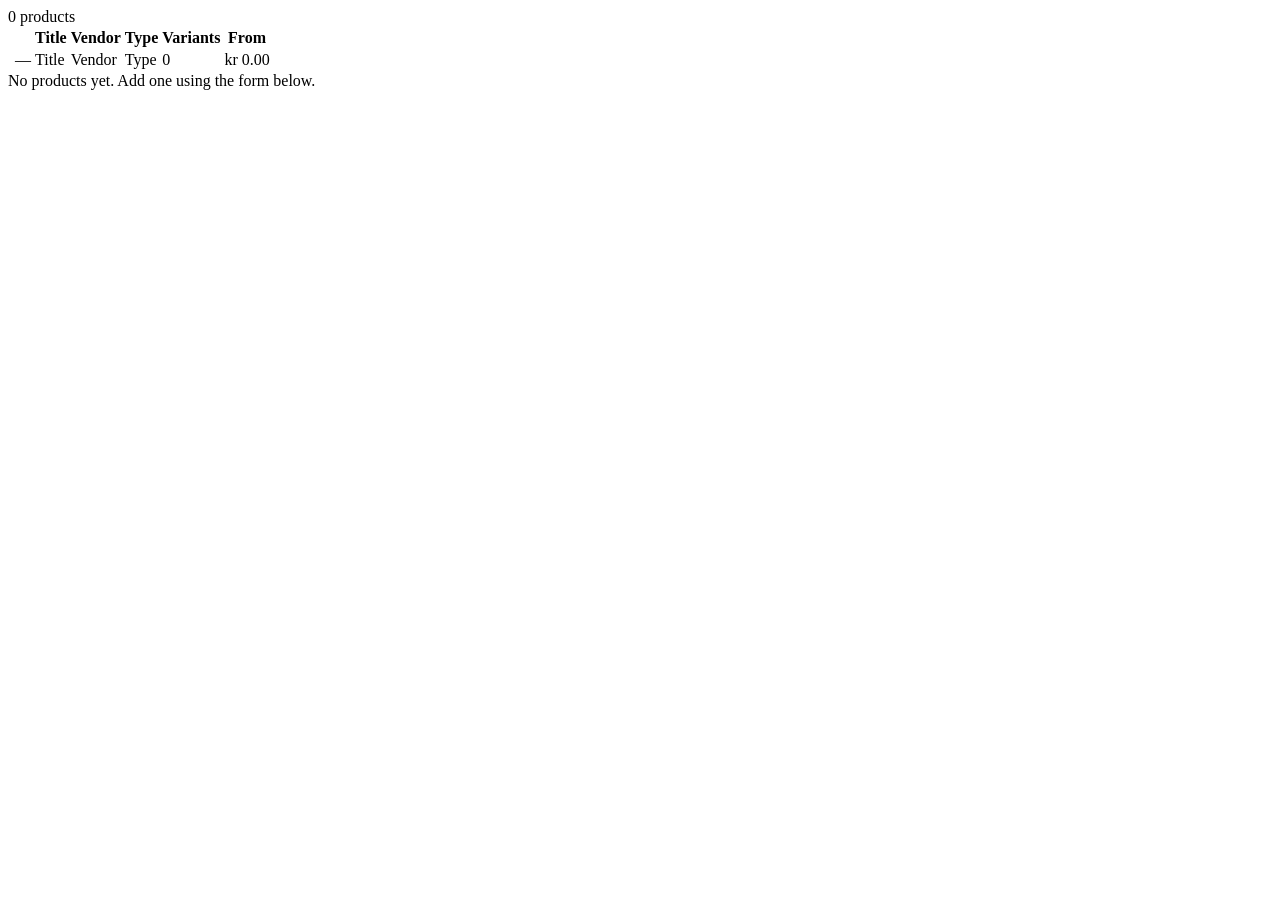
==== src/main/resources/templates/fragments/products.html @ 7ef073a8 "Spring Boot + Kotlin service for managing products and variants,   backed by Postgres with Flyway mi" ====
<!DOCTYPE html>
<html lang="en" xmlns:th="http://www.thymeleaf.org">
<body>

<!-- Reusable products table fragment, returned for both GET and POST /products -->
<div th:fragment="table">

    <div class="table-meta">
        <wa-badge variant="brand" pill th:text="${products.size()} + ' products'">0 products</wa-badge>
    </div>

    <table class="products-table" th:if="${!products.isEmpty()}">
        <thead>
        <tr>
            <th></th>
            <th>Title</th>
            <th>Vendor</th>
            <th>Type</th>
            <th>Variants</th>
            <th>From</th>
        </tr>
        </thead>
        <tbody>
        <tr th:each="product : ${products}">
            <td class="thumb">
                <img th:if="${product.imageUrl != null}" th:src="${product.imageUrl}" alt="" loading="lazy"/>
                <span th:unless="${product.imageUrl != null}" class="thumb--empty">—</span>
            </td>
            <td class="title-cell" th:text="${product.title}">Title</td>
            <td th:text="${product.vendor} ?: '—'">Vendor</td>
            <td th:text="${product.productType} ?: '—'">Type</td>
            <td>
                <wa-badge variant="neutral" pill th:text="${product.variants.size()}">0</wa-badge>
            </td>
            <td class="price-cell"
                th:text="${product.lowestPrice() != null}
                         ? 'kr ' + ${#numbers.formatDecimal(product.lowestPrice(), 1, 2)}
                         : '—'">kr 0.00
            </td>
        </tr>
        </tbody>
    </table>

    <wa-callout variant="neutral" th:if="${products.isEmpty()}">
        <wa-icon slot="icon" name="box-open"></wa-icon>
        No products yet. Add one using the form below.
    </wa-callout>

</div>

</body>
</html>
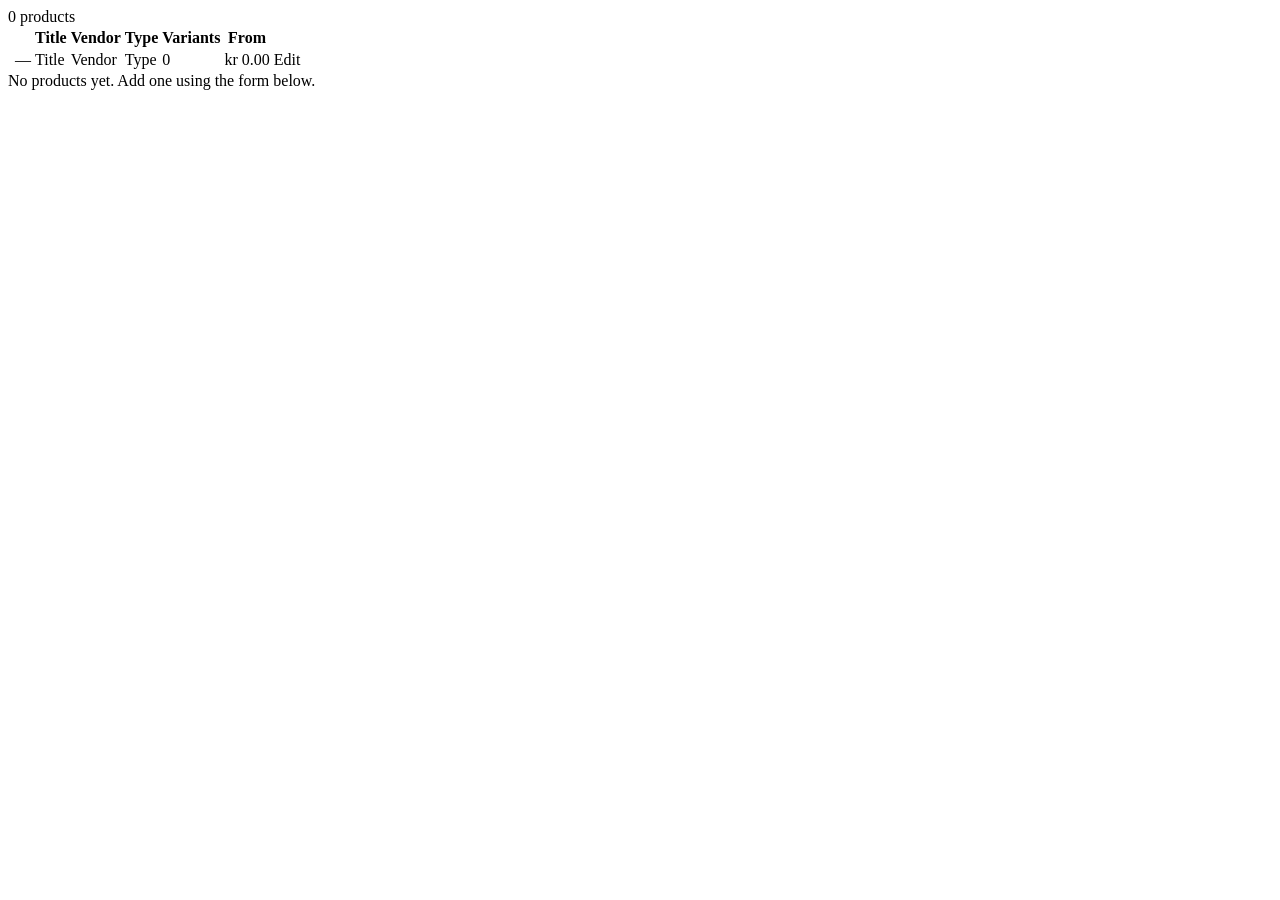
==== commit 9a7b1d67: "On the original page where you load the products, there should be a link to update the product detai" ====
--- a/src/main/resources/templates/fragments/products.html
+++ b/src/main/resources/templates/fragments/products.html
@@ -18,6 +18,7 @@
             <th>Type</th>
             <th>Variants</th>
             <th>From</th>
+            <th></th>
         </tr>
         </thead>
         <tbody>
@@ -37,6 +38,14 @@
                          ? 'kr ' + ${#numbers.formatDecimal(product.lowestPrice(), 1, 2)}
                          : '—'">kr 0.00
             </td>
+            <td class="action-cell">
+                <a th:href="@{/products/{id}/edit(id=${product.id})}" class="nav-link">
+                    <wa-button variant="neutral" appearance="outlined" size="small">
+                        <wa-icon slot="start" name="pen-to-square"></wa-icon>
+                        Edit
+                    </wa-button>
+                </a>
+            </td>
         </tr>
         </tbody>
     </table>
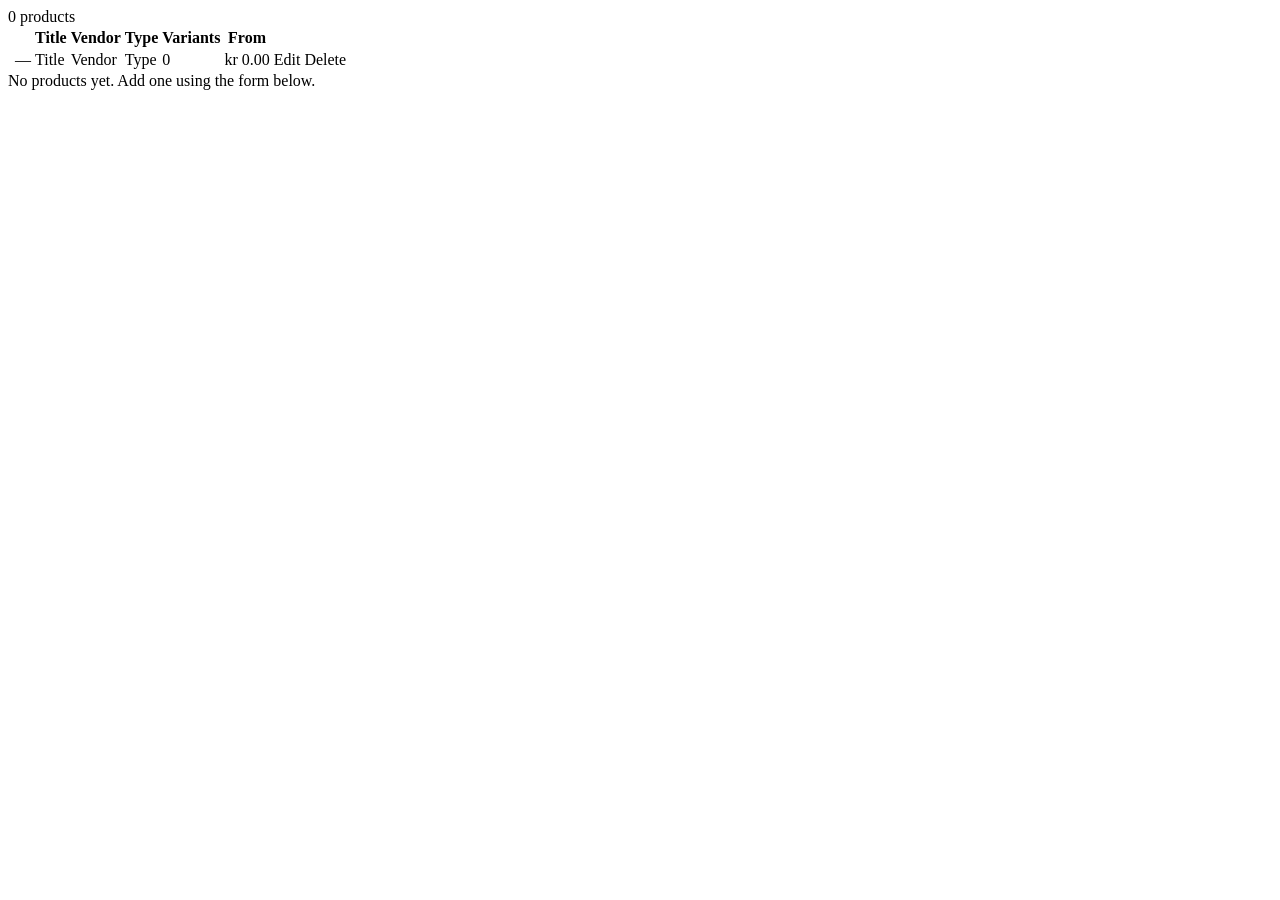
==== commit b51464b1: "Add a delete button to delete a product from the database, make sure to have a <dialog> to confirm t" ====
--- a/src/main/resources/templates/fragments/products.html
+++ b/src/main/resources/templates/fragments/products.html
@@ -39,12 +39,35 @@
                          : '—'">kr 0.00
             </td>
             <td class="action-cell">
-                <a th:href="@{/products/{id}/edit(id=${product.id})}" class="nav-link">
+                <a th:href="@{/products/{id}/edit(id=${product.id})}" class="action-link">
                     <wa-button variant="neutral" appearance="outlined" size="small">
                         <wa-icon slot="start" name="pen-to-square"></wa-icon>
                         Edit
                     </wa-button>
                 </a>
+
+                <!-- Native <dialog> confirms before the product is deleted. -->
+                <wa-button variant="danger" appearance="outlined" size="small"
+                           onclick="this.nextElementSibling.showModal()">
+                    <wa-icon slot="start" name="trash"></wa-icon>
+                    Delete
+                </wa-button>
+                <dialog class="delete-dialog">
+                    <h3>Delete product?</h3>
+                    <p>This permanently removes
+                        “<strong th:text="${product.title}">Title</strong>” from the database.</p>
+                    <div class="dialog-actions">
+                        <wa-button appearance="outlined"
+                                   onclick="this.closest('dialog').close()">Cancel</wa-button>
+                        <wa-button variant="danger"
+                                   th:attr="hx-delete=@{/products/{id}(id=${product.id})}"
+                                   hx-target="#products-container"
+                                   hx-swap="innerHTML">
+                            <wa-icon slot="start" name="trash"></wa-icon>
+                            Delete
+                        </wa-button>
+                    </div>
+                </dialog>
             </td>
         </tr>
         </tbody>
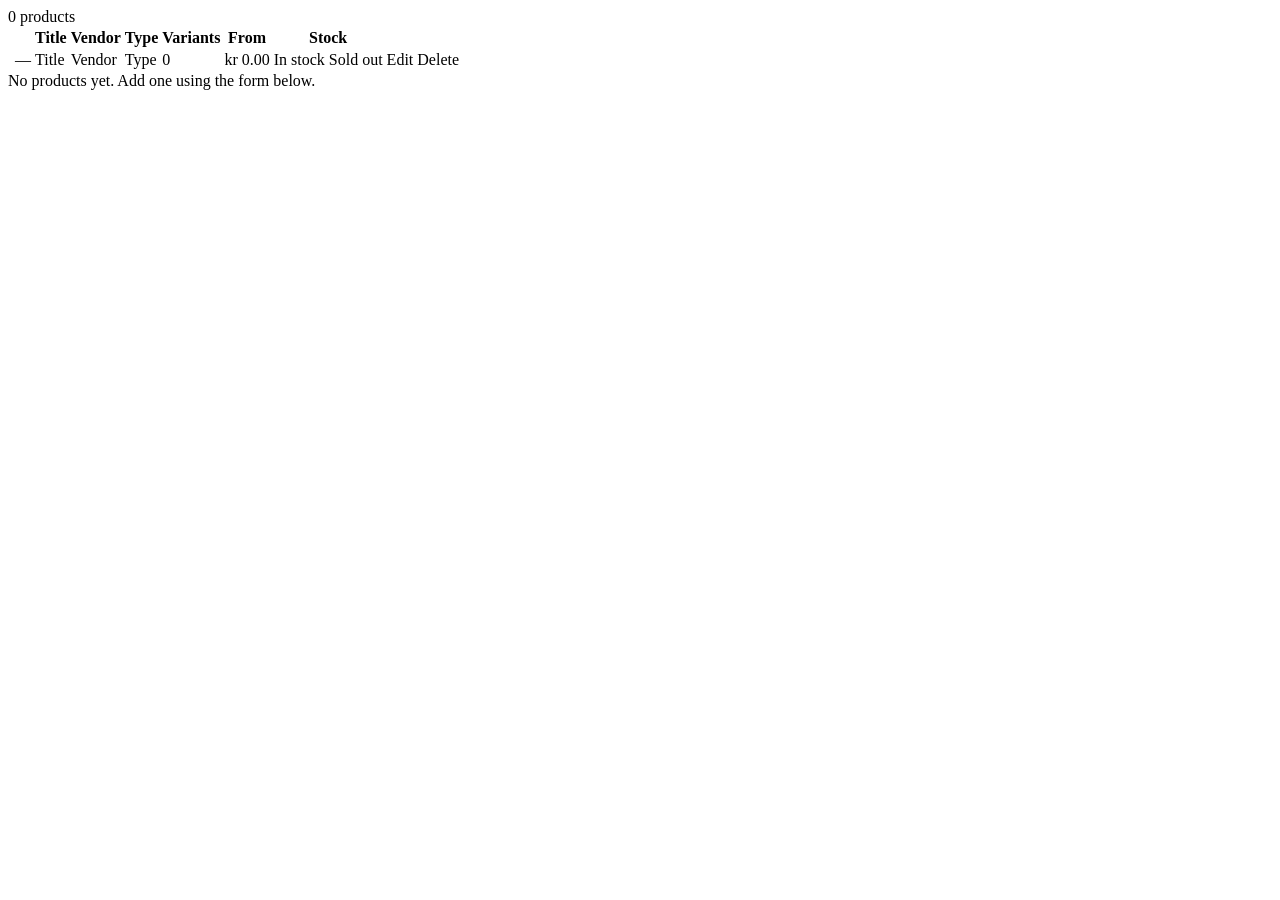
==== commit 69570a8e: "show in stock option" ====
--- a/src/main/resources/templates/fragments/products.html
+++ b/src/main/resources/templates/fragments/products.html
@@ -18,6 +18,7 @@
             <th>Type</th>
             <th>Variants</th>
             <th>From</th>
+            <th>Stock</th>
             <th></th>
         </tr>
         </thead>
@@ -37,6 +38,10 @@
                 th:text="${product.lowestPrice() != null}
                          ? 'kr ' + ${#numbers.formatDecimal(product.lowestPrice(), 1, 2)}
                          : '—'">kr 0.00
+            </td>
+            <td>
+                <wa-badge th:if="${product.inStock()}" variant="success" pill>In stock</wa-badge>
+                <wa-badge th:unless="${product.inStock()}" variant="danger" pill>Sold out</wa-badge>
             </td>
             <td class="action-cell">
                 <a th:href="@{/products/{id}/edit(id=${product.id})}" class="action-link">
@@ -61,7 +66,7 @@
                                    onclick="this.closest('dialog').close()">Cancel</wa-button>
                         <wa-button variant="danger"
                                    th:attr="hx-delete=@{/products/{id}(id=${product.id})}"
-                                   hx-target="#products-container"
+                                   hx-target="closest section"
                                    hx-swap="innerHTML">
                             <wa-icon slot="start" name="trash"></wa-icon>
                             Delete
